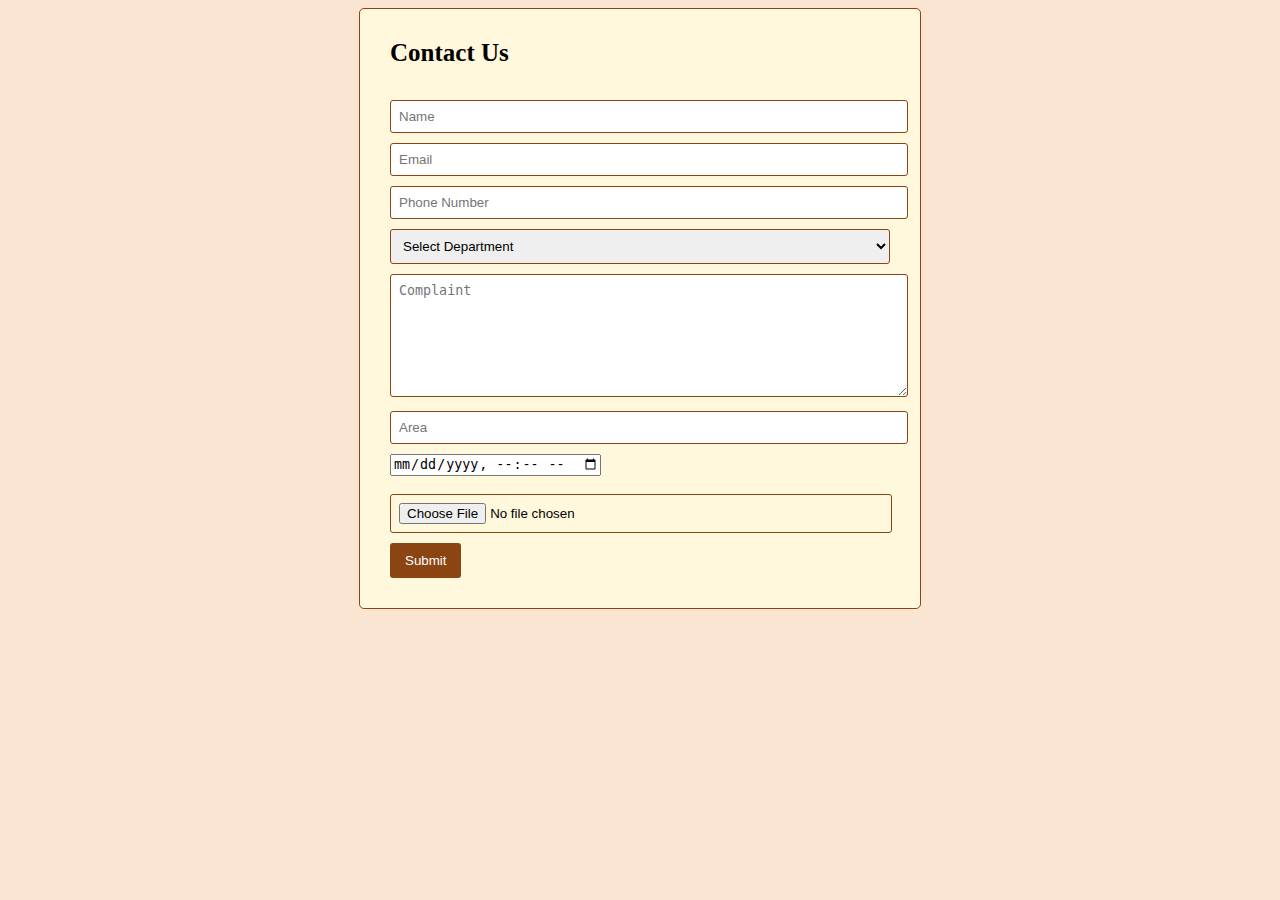
==== index.html @ 813f6d67 "hello" ====
<!DOCTYPE html>
<html>
<head>
    <link rel="stylesheet" href="style.css">
     <link rel="icon"
    href="https://encrypted-tbn0.gstatic.com/images?q=tbn:ANd9GcTYB_XDbMTfCBsEuuV7GjD6Q3rNWCzifXnT1Uwb2X4cyYY2jGP5nqxDLAYxu6VXXcEugNk&usqp=CAU" />
    
</head>
<body>
    <div class="container">
        <form method="post" action="" name="contact-form" enctype="multipart/form-data">
            
            <h4 style="font-size: 25px;">Contact Us</h4>
            <input type="text" name="your-name" placeholder="Name" required>
            <input type="email" name="your-email" placeholder="Email" required>
            <input type="tel" name="your-phone" placeholder="Phone Number" required>
            <select name="department" required>
                <option value="" disabled selected>Select Department</option>
                <option value="Sales">Sales</option>
                <option value="Support">Support</option>
                <option value="Technical">Technical</option>
                <option value="Other">Other</option>
            </select>
            <textarea name="complaint" rows="7" placeholder="Complaint" required></textarea>
            <input type="text" name="area" placeholder="Area" required>
            <input type="datetime-local" name="date-time" required><br><br>
            <input type="file" name="attachment" accept=".pdf,.doc,.docx" required>
            <input type="submit" value="Submit" id="submit">
        </form>
    </div>

    <script src="feedback.js"></script>
</body>
</html>
---- style.css ----
body{
  background-color: #FAE5D3;
}


.container {
  max-width: 500px;
  margin: 0 auto;
  padding: 30px;
  border: 1px solid #8B4513; /* Brown border */
  border-radius: 5px;
  background-color: #FFF8DC; /* Light brown background */
  background-image: url('your-company-image.jpg'); /* Replace 'your-company-image.jpg' with the URL or path to your company picture */
  background-size: cover;
  background-position: center;
}

input[type="text"],
input[type="email"],
input[type="tel"],
select,
textarea {
  width: 100%;
  margin-bottom: 10px;
  padding: 8px;
  border: 1px solid #8B4513; /* Brown border */
  border-radius: 3px;
}

input[type="file"] {
  width: calc(100% - 16px);
  margin-bottom: 10px;
  padding: 8px;
  border: 1px solid #8B4513; /* Brown border */
  border-radius: 3px;
}

input[type="submit"] {
  background-color: #8B4513; /* Brown background */
  color: white;
  padding: 10px 15px;
  border: none;
  border-radius: 3px;
  cursor: pointer;
}

input[type="submit"]:hover {
  background-color: #A0522D; /* Darker brown hover color */
}

h4 {
  margin-top: 0;
}
/* Media query for phones */
@media (max-width: 767px) {
  .container {
    padding: 10px;
    margin: 50px; /* Center the container */
  }
}
/* Media query for tablets */
@media (min-width: 768px) and (max-width: 1023px) {
  .container {
    max-width: 70%;
  }
}
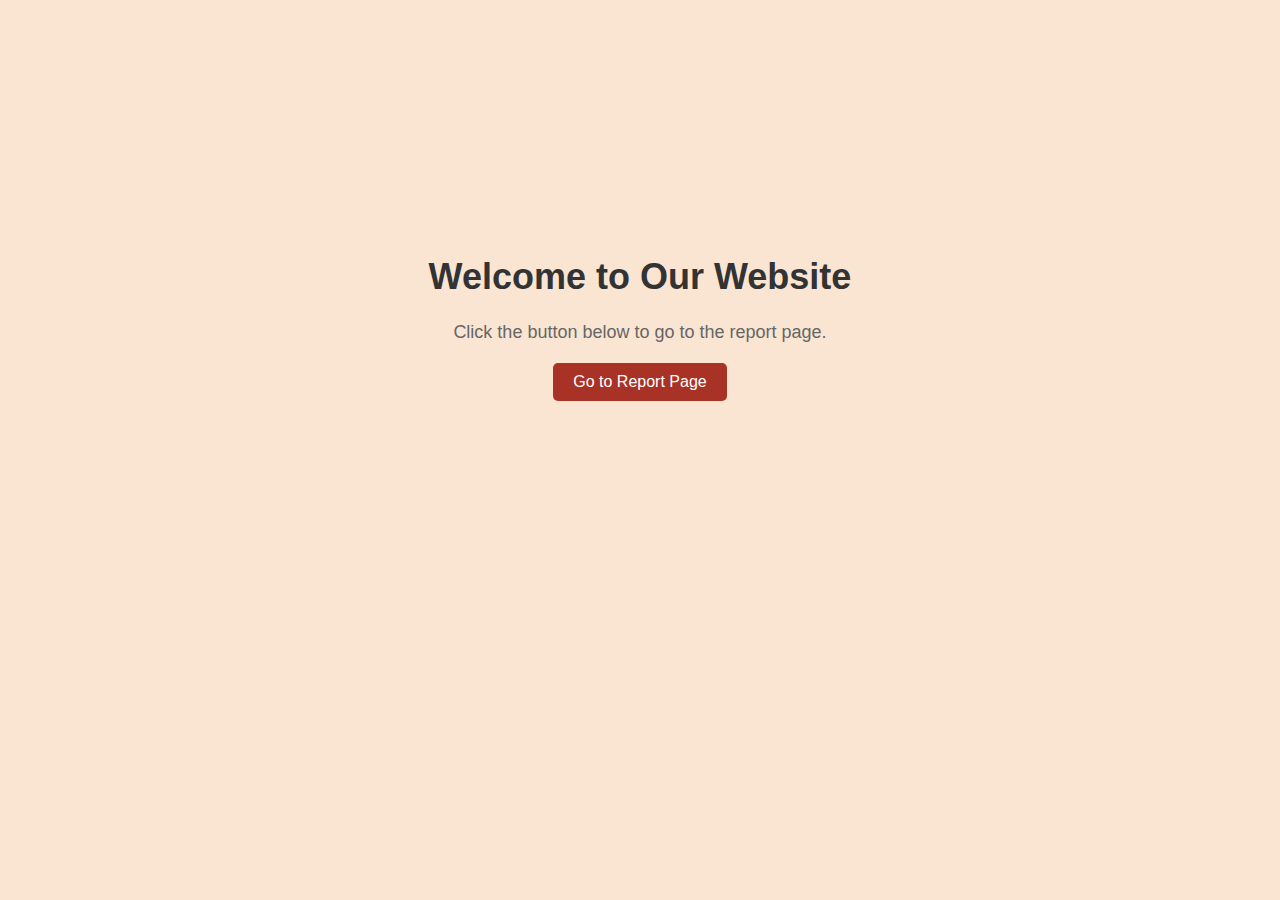
==== commit 728cae93: "ready" ====
--- a/index.html
+++ b/index.html
@@ -1,34 +1,16 @@
 <!DOCTYPE html>
-<html>
+<html lang="en">
 <head>
+    <meta charset="UTF-8">
+    <meta name="viewport" content="width=device-width, initial-scale=1.0">
+    <title>Welcome to Our Website</title>
     <link rel="stylesheet" href="style.css">
-     <link rel="icon"
-    href="https://encrypted-tbn0.gstatic.com/images?q=tbn:ANd9GcTYB_XDbMTfCBsEuuV7GjD6Q3rNWCzifXnT1Uwb2X4cyYY2jGP5nqxDLAYxu6VXXcEugNk&usqp=CAU" />
-    
 </head>
 <body>
-    <div class="container">
-        <form method="post" action="" name="contact-form" enctype="multipart/form-data">
-            
-            <h4 style="font-size: 25px;">Contact Us</h4>
-            <input type="text" name="your-name" placeholder="Name" required>
-            <input type="email" name="your-email" placeholder="Email" required>
-            <input type="tel" name="your-phone" placeholder="Phone Number" required>
-            <select name="department" required>
-                <option value="" disabled selected>Select Department</option>
-                <option value="Sales">Sales</option>
-                <option value="Support">Support</option>
-                <option value="Technical">Technical</option>
-                <option value="Other">Other</option>
-            </select>
-            <textarea name="complaint" rows="7" placeholder="Complaint" required></textarea>
-            <input type="text" name="area" placeholder="Area" required>
-            <input type="datetime-local" name="date-time" required><br><br>
-            <input type="file" name="attachment" accept=".pdf,.doc,.docx" required>
-            <input type="submit" value="Submit" id="submit">
-        </form>
+    <div class="welcome-container">
+        <h1>Welcome to Our Website</h1>
+        <p>Click the button below to go to the report page.</p>
+        <a href="report.html" class="report-button">Go to Report Page</a>
     </div>
-
-    <script src="feedback.js"></script>
 </body>
 </html>
--- a/style.css
+++ b/style.css
@@ -1,66 +1,36 @@
-body{
-  background-color: #FAE5D3;
+body {
+    font-family: Arial, sans-serif;
+    background-color: #FAE5D3;
+    margin: 0;
+    padding: 0;
 }
 
-
-.container {
-  max-width: 500px;
-  margin: 0 auto;
-  padding: 30px;
-  border: 1px solid #8B4513; /* Brown border */
-  border-radius: 5px;
-  background-color: #FFF8DC; /* Light brown background */
-  background-image: url('your-company-image.jpg'); /* Replace 'your-company-image.jpg' with the URL or path to your company picture */
-  background-size: cover;
-  background-position: center;
+.welcome-container {
+    text-align: center;
+    margin-top: 20%;
 }
 
-input[type="text"],
-input[type="email"],
-input[type="tel"],
-select,
-textarea {
-  width: 100%;
-  margin-bottom: 10px;
-  padding: 8px;
-  border: 1px solid #8B4513; /* Brown border */
-  border-radius: 3px;
+.welcome-container h1 {
+    font-size: 36px;
+    color: #333;
 }
 
-input[type="file"] {
-  width: calc(100% - 16px);
-  margin-bottom: 10px;
-  padding: 8px;
-  border: 1px solid #8B4513; /* Brown border */
-  border-radius: 3px;
+.welcome-container p {
+    font-size: 18px;
+    color: #666;
+    margin-bottom: 20px;
 }
 
-input[type="submit"] {
-  background-color: #8B4513; /* Brown background */
-  color: white;
-  padding: 10px 15px;
-  border: none;
-  border-radius: 3px;
-  cursor: pointer;
+.report-button {
+    display: inline-block;
+    padding: 10px 20px;
+    background-color: #A93226;
+    color: #fff;
+    text-decoration: none;
+    border-radius: 5px;
+    transition: background-color 0.3s ease;
 }
 
-input[type="submit"]:hover {
-  background-color: #A0522D; /* Darker brown hover color */
+.report-button:hover {
+    background-color: #EC7063;
 }
-
-h4 {
-  margin-top: 0;
-}
-/* Media query for phones */
-@media (max-width: 767px) {
-  .container {
-    padding: 10px;
-    margin: 50px; /* Center the container */
-  }
-}
-/* Media query for tablets */
-@media (min-width: 768px) and (max-width: 1023px) {
-  .container {
-    max-width: 70%;
-  }
-}
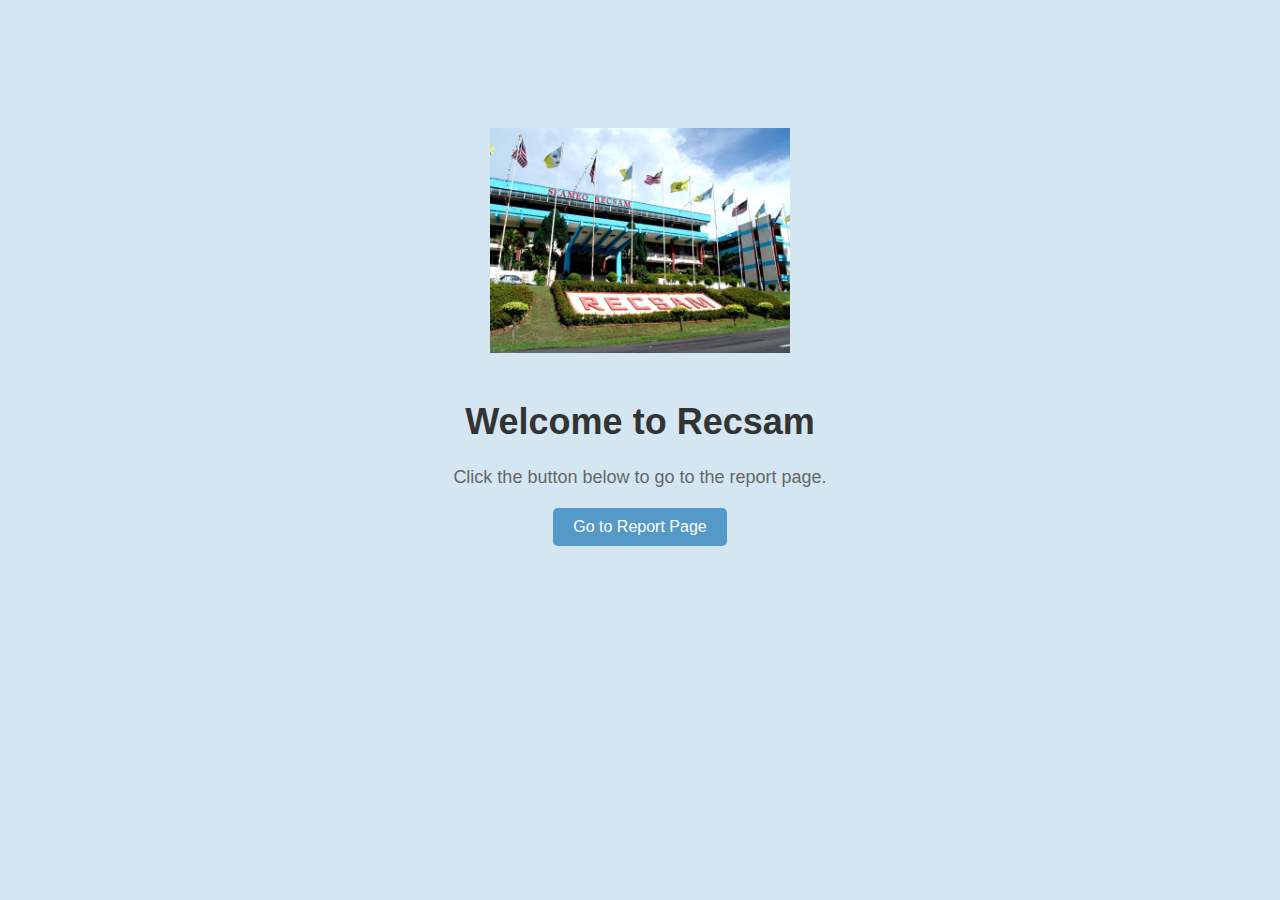
==== commit 2626282a: "ready to publish" ====
--- a/index.html
+++ b/index.html
@@ -3,12 +3,14 @@
 <head>
     <meta charset="UTF-8">
     <meta name="viewport" content="width=device-width, initial-scale=1.0">
+    <link rel="icon" href="https://encrypted-tbn0.gstatic.com/images?q=tbn:ANd9GcTYB_XDbMTfCBsEuuV7GjD6Q3rNWCzifXnT1Uwb2X4cyYY2jGP5nqxDLAYxu6VXXcEugNk&usqp=CAU" />
     <title>Welcome to Our Website</title>
     <link rel="stylesheet" href="style.css">
 </head>
 <body>
     <div class="welcome-container">
-        <h1>Welcome to Our Website</h1>
+        <img src="recsam.jpeg" alt="Company 1" class="company-image">
+        <h1>Welcome to Recsam</h1>
         <p>Click the button below to go to the report page.</p>
         <a href="report.html" class="report-button">Go to Report Page</a>
     </div>
--- a/style.css
+++ b/style.css
@@ -1,13 +1,13 @@
 body {
     font-family: Arial, sans-serif;
-    background-color: #FAE5D3;
+    background-color: #D4E6F1;
     margin: 0;
     padding: 0;
 }
 
 .welcome-container {
     text-align: center;
-    margin-top: 20%;
+    margin-top: 10%;
 }
 
 .welcome-container h1 {
@@ -24,7 +24,7 @@
 .report-button {
     display: inline-block;
     padding: 10px 20px;
-    background-color: #A93226;
+    background-color: #5499C7;
     color: #fff;
     text-decoration: none;
     border-radius: 5px;
@@ -32,5 +32,10 @@
 }
 
 .report-button:hover {
-    background-color: #EC7063;
+    background-color: #7FB3D5;
 }
+
+.company-image {
+    width: 300px; /* Adjust the width as needed */
+    margin-bottom: 20px;
+}
